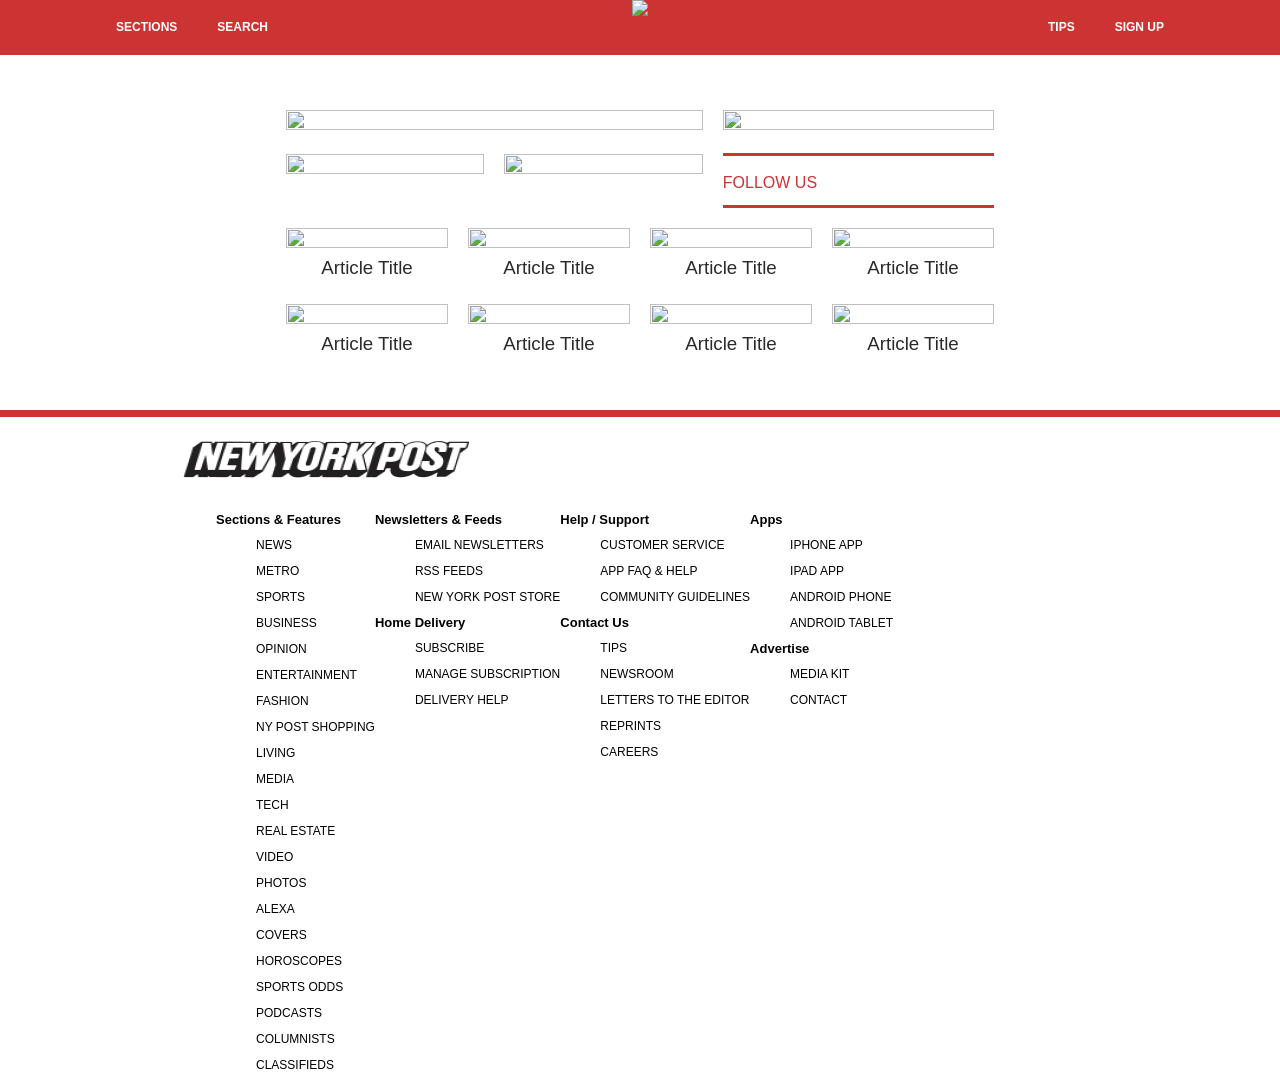
==== ppm-classic/index.html @ 35d4fb02 "folders" ====
<!doctype html>

<html lang="en">
<head>
  <meta charset="utf-8">

  <title>New York Post</title>
  <meta name="description" content="PPM classic">
  <meta name="author" content="Filippo Amidei">

  <link rel="stylesheet" href="ppm-classic-styles.css">

</head>

<body>
    <header class="page-header">
        <div class="content">
            <div class="nav-buttons">
                <div class="nav-left">
                    <p>SECTIONS</p>
                    <p>SEARCH</p>
                </div>
                <div class="nav-right">
                    <p>TIPS</p>
                    <p>SIGN UP</p>
                </div>
            </div>
            <div id="logo">
                <img src="file:///C:/Users/filip/Desktop/ppm%20classic/logo.png">
            </div>
        </div>
    </header>
    <div id="home-page-wrapper">
        <div id="home-page-top">
            <article id="art-1">
                <img src="file:///C:/Users/filip/Desktop/ppm%20classic/art1.png">
                <div class="img-text">
                    <h3>Article Title</h3>
                </div>
            </article>
            <div id="home-page-top-sidebar">
                <img src="file:///C:/Users/filip/Desktop/ppm%20classic/ad.png">
                <div id="follow-us">
                    <p id="follow-us-p">Follow Us</p>
                </div>
            </div>
            <article class="home-page-top-art" id="art-2">
                <img src="file:///C:/Users/filip/Desktop/ppm%20classic/art23.png">
                <div class="img-text">
                    <h3>Article Title</h3>
                </div>
            </article>
            <article class="home-page-top-art" id="art-3">
                <img src="file:///C:/Users/filip/Desktop/ppm%20classic/art23.png">
                <div class="img-text">
                    <h3>Article Title</h3>
                </div>
            </article>
        </div>
        <div id="home-page-bottom">
            <article class="home-page-bot-art">
                <img src="file:///C:/Users/filip/Desktop/ppm%20classic/bot-art.png">
                <h3>Article Title</h3>
            </article>
            <article class="home-page-bot-art">
                <img src="file:///C:/Users/filip/Desktop/ppm%20classic/bot-art.png">
                <h3>Article Title</h3>
            </article>
            <article class="home-page-bot-art">
                <img src="file:///C:/Users/filip/Desktop/ppm%20classic/bot-art.png">
                <h3>Article Title</h3>
            </article>
            <article class="home-page-bot-art">
                <img src="file:///C:/Users/filip/Desktop/ppm%20classic/bot-art.png">
                <h3>Article Title</h3>
            </article>
            <article class="home-page-bot-art">
                <img src="file:///C:/Users/filip/Desktop/ppm%20classic/bot-art.png">
                <h3>Article Title</h3>
            </article>
            <article class="home-page-bot-art">
                <img src="file:///C:/Users/filip/Desktop/ppm%20classic/bot-art.png">
                <h3>Article Title</h3>
            </article>
            <article class="home-page-bot-art">
                <img src="file:///C:/Users/filip/Desktop/ppm%20classic/bot-art.png">
                <h3>Article Title</h3>
            </article>
            <article class="home-page-bot-art">
                <img src="file:///C:/Users/filip/Desktop/ppm%20classic/bot-art.png">
                <h3>Article Title</h3>
            </article>
        </div>
    </div>
    <footer id="page-footer">
        <div id="footer-wrapper">
            <div id="footer-branding">
                <img src="logo.png">
            </div>
            <div id="footer-nav">
                <ul id="footer-menu">
                    <li class="col">
                        <h2>Sections & Features</h2>
                        <ul>
                            <li><p>NEWS</p></li>
                            <li><p>METRO</p></li>
                            <li><p>SPORTS</p></li>
                            <li><p>BUSINESS</p></li>
                            <li><p>OPINION</p></li>
                            <li><p>ENTERTAINMENT</p></li>
                            <li><p>FASHION</p></li>
                            <li><p>NY POST SHOPPING</p></li>
                            <li><p>LIVING</p></li>
                            <li><p>MEDIA</p></li>
                            <li><p>TECH</p></li>
                            <li><p>REAL ESTATE</p></li>
                            <li><p>VIDEO</p></li>
                            <li><p>PHOTOS</p></li>
                            <li><p>ALEXA</p></li>
                            <li><p>COVERS</p></li>
                            <li><p>HOROSCOPES</p></li>
                            <li><p>SPORTS ODDS</p></li>
                            <li><p>PODCASTS</p></li>
                            <li><p>COLUMNISTS</p></li>
                            <li><p>CLASSIFIEDS</p></li>


                        </ul>
                    </li>
                    <li class="col">
                        <h2>Newsletters & Feeds</h2>
                        <ul>
                            <li><p>EMAIL NEWSLETTERS</p></li>
                            <li><p>RSS FEEDS</p></li>
                            <li><p>NEW YORK POST STORE</p></li>
                        </ul>
                        <h2>Home Delivery</h2>
                        <ul>
                            <li><p>SUBSCRIBE</p></li>
                            <li><p>MANAGE SUBSCRIPTION</p></li>
                            <li><p>DELIVERY HELP</p></li>
                        </ul>
                    </li>
                    <li class="col">
                        <h2>Help / Support</h2>
                        <ul>
                            <li><p>CUSTOMER SERVICE</p></li>
                            <li><p>APP FAQ & HELP</p></li>
                            <li><p>COMMUNITY GUIDELINES</p></li>
                        </ul>
                        <h2>Contact Us</h2>
                        <ul>
                            <li><p>TIPS</p></li>
                            <li><p>NEWSROOM</p></li>
                            <li><p>LETTERS TO THE EDITOR</p></li>
                            <li><p>REPRINTS</p></li>
                            <li><p>CAREERS</p></li>
                        </ul>
                    </li>
                    <li class="col">
                        <h2>Apps</h2>
                        <ul>
                            <li><p>IPHONE APP</p></li>
                            <li><p>IPAD APP</p></li>
                            <li><p>ANDROID PHONE</p></li>
                            <li><p>ANDROID TABLET</p></li>
                        </ul>
                        <h2>Advertise</h2>
                        <ul>
                            <li><p>MEDIA KIT</p></li>
                            <li><p>CONTACT</p></li>
                        </ul>
                    </li>
                </ul>
            </div>
            <div id="footer-legal"></div>
        </div>
    </footer>
</body>
</html>
---- ppm-classic/ppm-classic-styles.css ----
html {
    height: 100%;
}
* {
    box-sizing: border-box;
}

#home-page-wrapper img{
    width: 100%;
    height: 100%;
}
.page-header {
    background: #c33;
    height: 55px;
    position: absolute;
    width: 100%;
    margin-bottom: 10px;
    min-height: 50px;

}
.content {
    position: relative;
    margin: auto;
    width: 85%;
    height: 50px;
    text-align: center;
}
body {
    padding: 0;
    margin: 0;
}

#logo {
    display: block;
    position: absolute;
    margin: auto;
    top: 0;
    left: 0;
    right: 0;
    bottom: 0;
}

.nav-left {
    float: left;
}

.nav-right {
    float: right;
}

.nav-buttons p {
    display: block;
    font-size: .75rem;
    font-family: "futura-pt", sans-serif;
    color: #fff;
    font-weight: 600;
    margin: 10px;
    padding: 10px;
    float: left;
}

#home-page-wrapper {
    position: relative;
    width: 60%;
    height: 100%;
    overflow: hidden;
    top: 80px;
    padding: 20px;
    margin: 0 auto;
    
}

#home-page-top {
    
    width: 100%;
    height: auto;
    overflow: hidden;

}

#home-page-top-sidebar {
    position: relative;
    float: right;
    width: 40%;
    height: auto;
    padding: 10px;
}

#art-1 {
    float: left;
    width: 60%;
    height: auto;
    padding: 10px;
    position: relative;
}

.home-page-top-art {
    float: left;
    height: auto;
    width: 30%;
    padding: 10px;
    position: relative;
}

#home-page-bottom {
    width: 100%;
    height: auto;
    overflow: hidden;
}

.home-page-bot-art {
    float: left;
    height: auto;
    width: 25%;
    padding: 10px;
    text-align: center;
}

.home-page-bot-art h3 {
    margin: 5px;
    color: #2a2a2a;
    font-family: "neue-haas-grotesk-display", sans-serif;
    font-weight: 500;
}

#home-page-top h3 {
    color: #FFFFFF;
    font-family: "neue-haas-grotesk-display", sans-serif;
    margin: 5px;
}

#follow-us {
    border-top: 3px solid #c33;
    border-bottom: 3px solid #c33;
    border-left: none;
    border-right: none;
    margin: 19px 0 0 0;
    padding: 8px 0 3px 0;
}

#follow-us-p {
    color: #c33;
    font-family: "futura-pt", sans-serif;
    margin: 10px 0;
    padding-right: 7px;
    text-transform: uppercase;
}

.img-text {
    position: absolute;
    bottom: 10px;
    width: 100%;
    text-align: center;
}

#page-footer {
    width: 100%;
    height: auto;
    border-top: 7px solid #c33;
    margin-top: 100px;
}

#footer-wrapper {
    padding: 20px 10px 0;
    margin: 0 166px;
}

#footer-nav {
    width: 100%;
    height: 275px;
    float: left;
}

li p {
    font-family: "futura-pt", sans-serif;
    font-size: .75rem;
}

ul {
    list-style-type: none;
    
}

h2 {
    font-size: .8125rem;
    font-family: "futura-pt" , sans-serif;
    line-height: 13px;
    font-weight: 700;
}

.col {
    float:left;
}
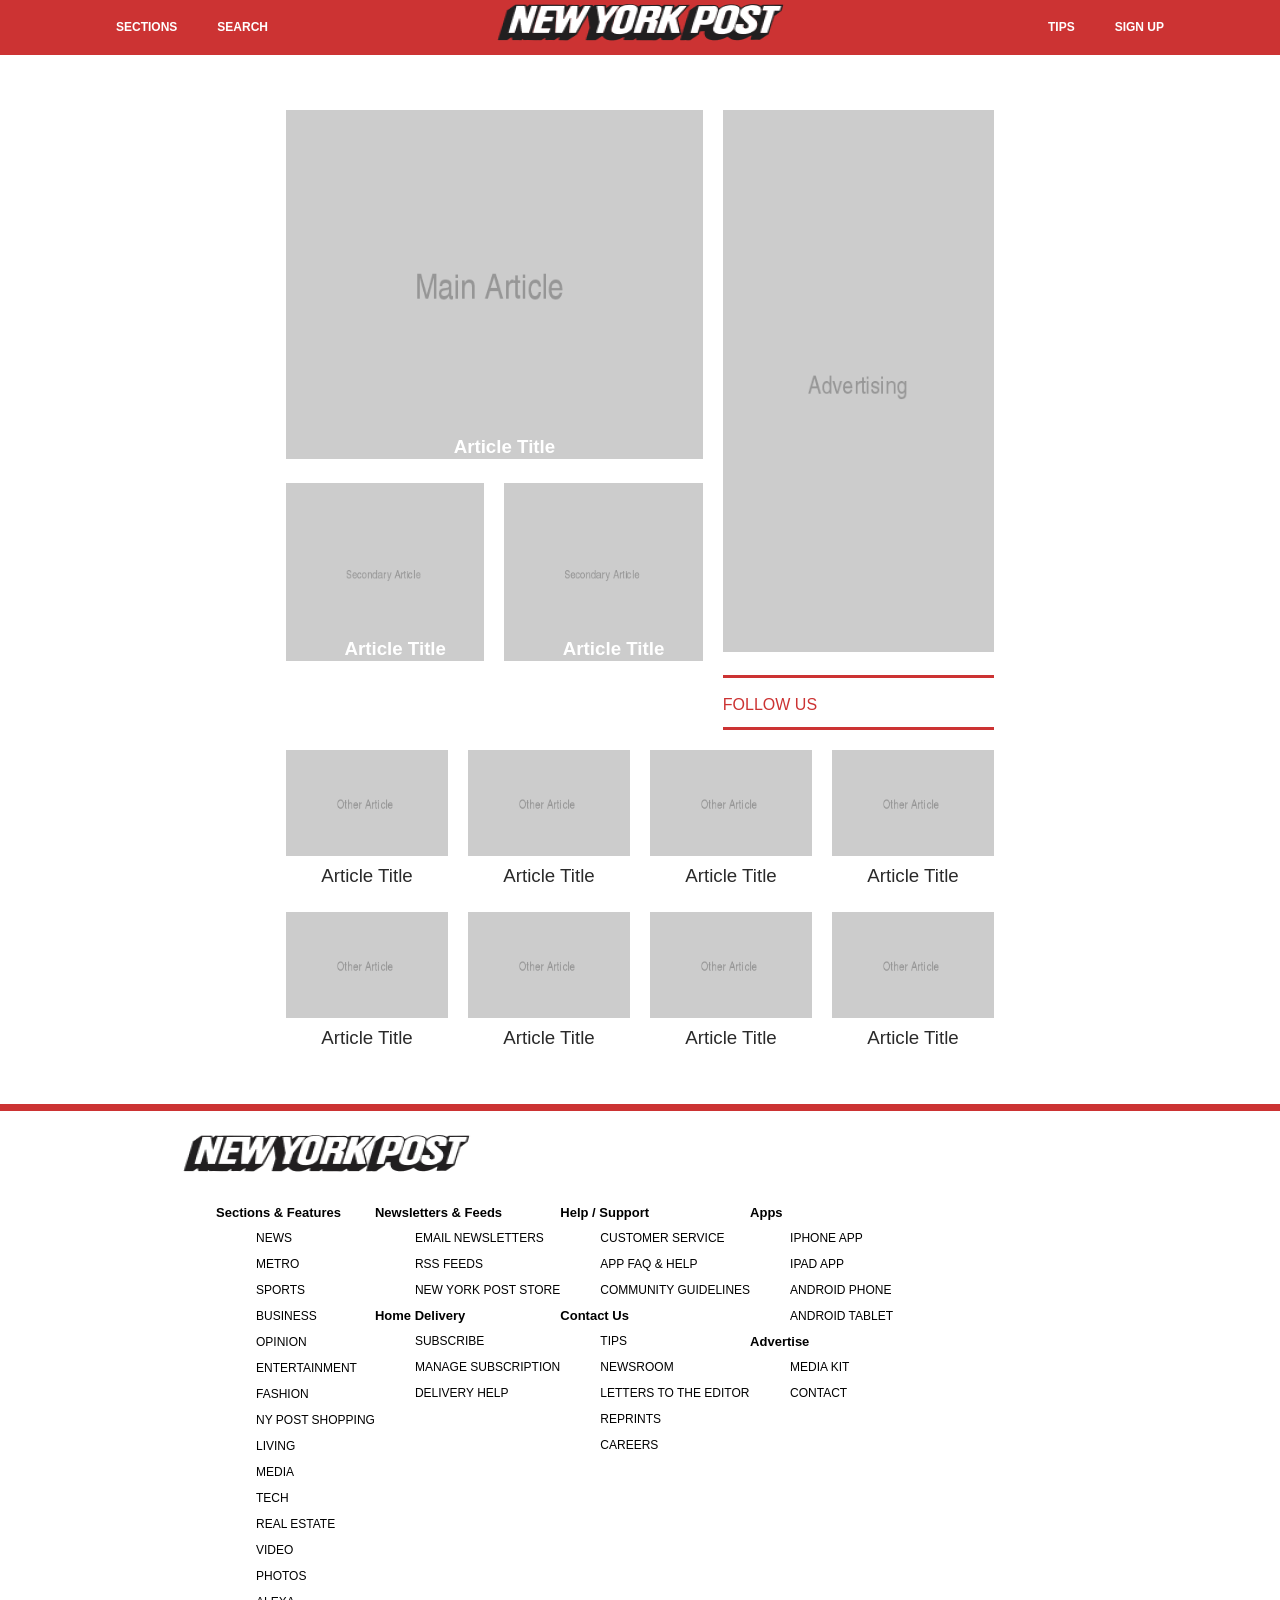
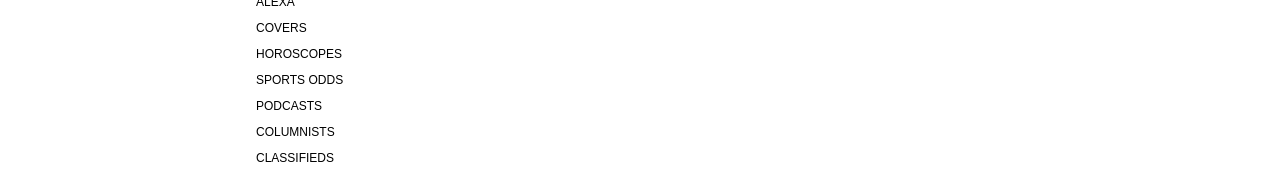
==== commit 068897dd: "Update index.html" ====
--- a/ppm-classic/index.html
+++ b/ppm-classic/index.html
@@ -26,32 +26,32 @@
                 </div>
             </div>
             <div id="logo">
-                <img src="file:///C:/Users/filip/Desktop/ppm%20classic/logo.png">
+                <img src="logo.png">
             </div>
         </div>
     </header>
     <div id="home-page-wrapper">
         <div id="home-page-top">
             <article id="art-1">
-                <img src="file:///C:/Users/filip/Desktop/ppm%20classic/art1.png">
+                <img src="art1.png">
                 <div class="img-text">
                     <h3>Article Title</h3>
                 </div>
             </article>
             <div id="home-page-top-sidebar">
-                <img src="file:///C:/Users/filip/Desktop/ppm%20classic/ad.png">
+                <img src="ad.png">
                 <div id="follow-us">
                     <p id="follow-us-p">Follow Us</p>
                 </div>
             </div>
             <article class="home-page-top-art" id="art-2">
-                <img src="file:///C:/Users/filip/Desktop/ppm%20classic/art23.png">
+                <img src="art23.png">
                 <div class="img-text">
                     <h3>Article Title</h3>
                 </div>
             </article>
             <article class="home-page-top-art" id="art-3">
-                <img src="file:///C:/Users/filip/Desktop/ppm%20classic/art23.png">
+                <img src="art23.png">
                 <div class="img-text">
                     <h3>Article Title</h3>
                 </div>
@@ -59,35 +59,35 @@
         </div>
         <div id="home-page-bottom">
             <article class="home-page-bot-art">
-                <img src="file:///C:/Users/filip/Desktop/ppm%20classic/bot-art.png">
+                <img src="bot-art.png">
                 <h3>Article Title</h3>
             </article>
             <article class="home-page-bot-art">
-                <img src="file:///C:/Users/filip/Desktop/ppm%20classic/bot-art.png">
+                <img src="bot-art.png">
                 <h3>Article Title</h3>
             </article>
             <article class="home-page-bot-art">
-                <img src="file:///C:/Users/filip/Desktop/ppm%20classic/bot-art.png">
+                <img src="bot-art.png">
                 <h3>Article Title</h3>
             </article>
             <article class="home-page-bot-art">
-                <img src="file:///C:/Users/filip/Desktop/ppm%20classic/bot-art.png">
+                <img src="bot-art.png">
                 <h3>Article Title</h3>
             </article>
             <article class="home-page-bot-art">
-                <img src="file:///C:/Users/filip/Desktop/ppm%20classic/bot-art.png">
+                <img src="bot-art.png">
                 <h3>Article Title</h3>
             </article>
             <article class="home-page-bot-art">
-                <img src="file:///C:/Users/filip/Desktop/ppm%20classic/bot-art.png">
+                <img src="bot-art.png">
                 <h3>Article Title</h3>
             </article>
             <article class="home-page-bot-art">
-                <img src="file:///C:/Users/filip/Desktop/ppm%20classic/bot-art.png">
+                <img src="bot-art.png">
                 <h3>Article Title</h3>
             </article>
             <article class="home-page-bot-art">
-                <img src="file:///C:/Users/filip/Desktop/ppm%20classic/bot-art.png">
+                <img src="bot-art.png">
                 <h3>Article Title</h3>
             </article>
         </div>
@@ -177,4 +177,4 @@
         </div>
     </footer>
 </body>
-</html>+</html>
